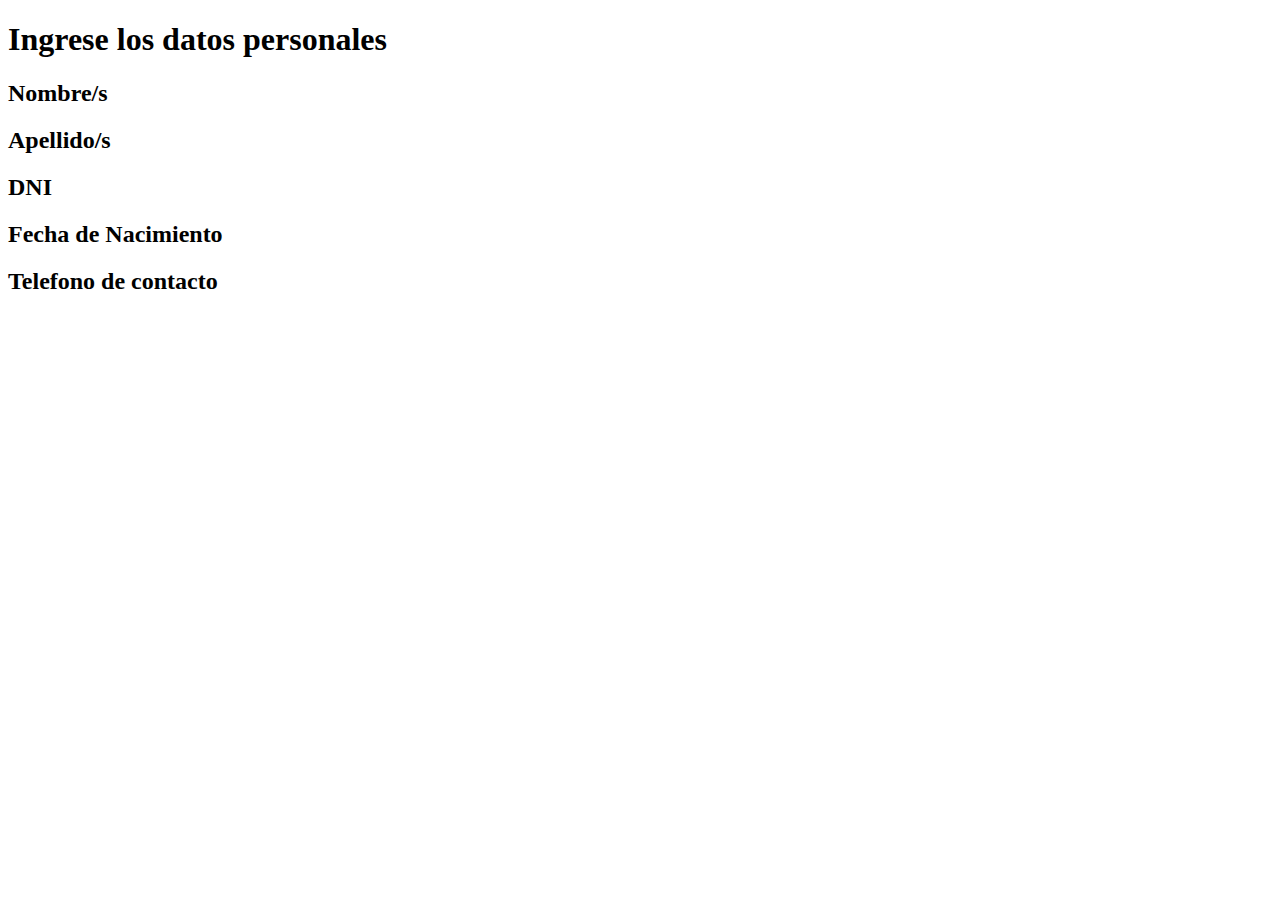
==== datos_personales.html @ 59146549 "mensaje del primer commit" ====
<!DOCTYPE html>
<html lang="en">
<head>
    <meta charset="UTF-8">
    <meta http-equiv="X-UA-Compatible" content="IE=edge">
    <meta name="viewport" content="width=device-width, initial-scale=1.0">

    <title>Datos Personales</title>
</head>
<body>
    <h1>Ingrese los datos personales</h1>
    <h2>Nombre/s</h2>
    <h2>Apellido/s</h2>
    <h2>DNI</h2>
    <h2>Fecha de Nacimiento</h2>
    <h2>Telefono de contacto</h2>
    <h2></h2>
</body>
</html>
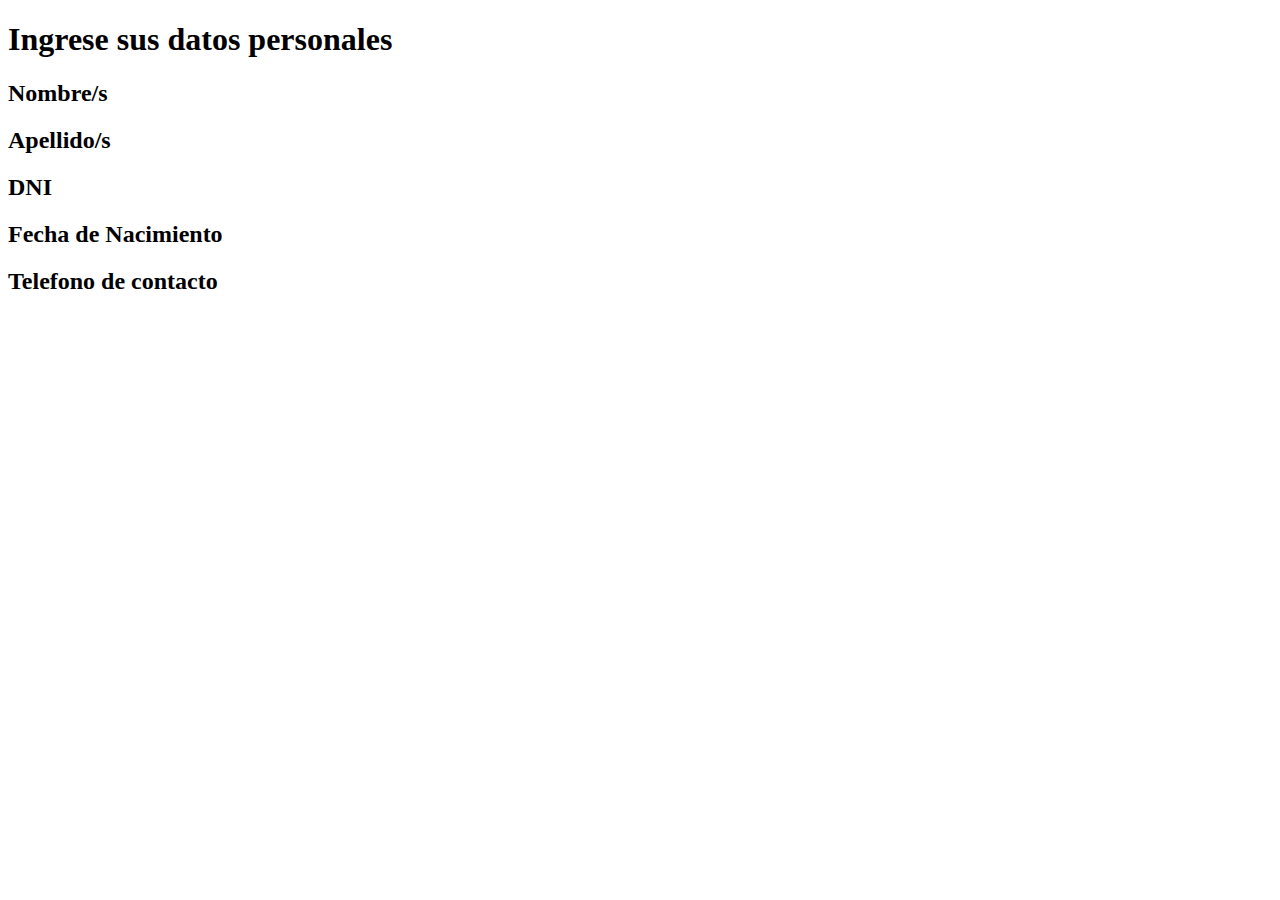
==== commit ba24dd84: "commit 23423423" ====
--- a/datos_personales.html
+++ b/datos_personales.html
@@ -8,12 +8,14 @@
     <title>Datos Personales</title>
 </head>
 <body>
-    <h1>Ingrese los datos personales</h1>
+    <div class="datos">
+    <h1>Ingrese sus datos personales</h1>
     <h2>Nombre/s</h2>
     <h2>Apellido/s</h2>
     <h2>DNI</h2>
     <h2>Fecha de Nacimiento</h2>
     <h2>Telefono de contacto</h2>
     <h2></h2>
+</div>
 </body>
 </html>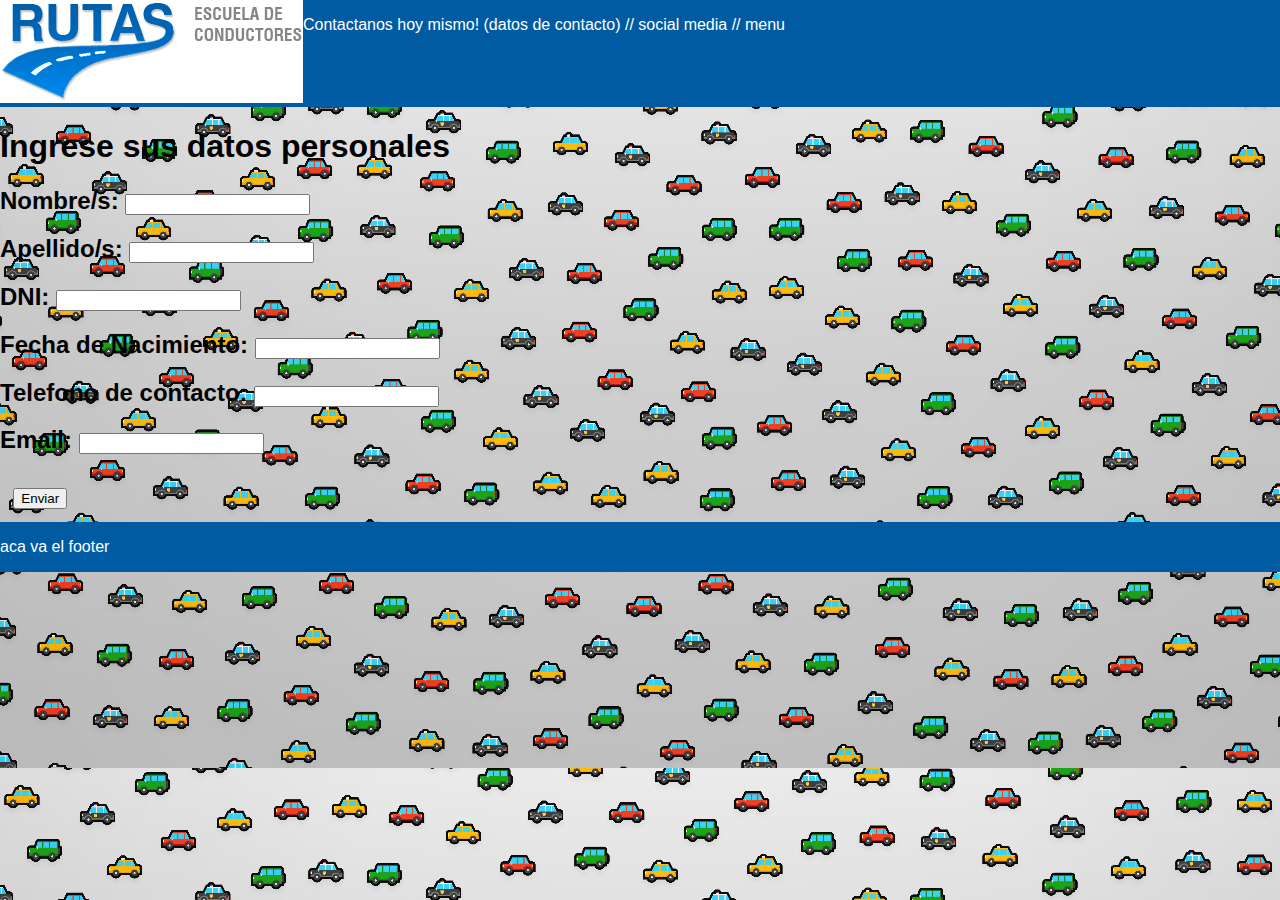
==== commit d50a40b6: "avance 31-10" ====
--- a/datos_personales.html
+++ b/datos_personales.html
@@ -4,18 +4,29 @@
     <meta charset="UTF-8">
     <meta http-equiv="X-UA-Compatible" content="IE=edge">
     <meta name="viewport" content="width=device-width, initial-scale=1.0">
-
+    <link rel="stylesheet" href="styles/style.css" type="text/css">
+    <link rel="shortcut icon" href="./img/favicon.png" type="image/x-icon" />
     <title>Datos Personales</title>
 </head>
 <body>
-    <div class="datos">
-    <h1>Ingrese sus datos personales</h1>
-    <h2>Nombre/s</h2>
-    <h2>Apellido/s</h2>
-    <h2>DNI</h2>
-    <h2>Fecha de Nacimiento</h2>
-    <h2>Telefono de contacto</h2>
-    <h2></h2>
-</div>
+    <header>
+        <a href="index.html"> <img src="img/LOGO.png" class="logoImg"> </img> </a>
+        <h7>Contactanos hoy mismo! (datos de contacto) //  social media  // menu</h7>
+    </header>
+    <form>
+        <h1>Ingrese sus datos personales</h1>
+        <div class="datos">
+            <h2>Nombre/s: <input type="text"></h2>
+            <h2>Apellido/s: <input type="text"></h2>
+            <h2>DNI: <input type="text"></h2>
+            <h2>Fecha de Nacimiento: <input type="text"></h2>
+            <h2>Telefono de contacto: <input type="text"></h2>
+            <h2>Email: <input type="email"></h2>
+            <h2></h2>
+        </div>
+        <button type="submit">Enviar</button>
+    </form>
+
+    <footer><h7>aca va el footer</h7></footer>
 </body>
 </html>--- a/styles/style.css
+++ b/styles/style.css
@@ -0,0 +1,69 @@
+body {
+    display: block;
+    margin: 0;
+    padding: 0;
+    border: 0;
+    font-family: Arial;
+    background-image: url("/img/fondo.png");
+
+    /* background: center / contain no-repeat url("../../media/examples/firefox-logo.svg"),
+            #eee 35% url("../../media/examples/lizard.png"); */
+    
+}
+
+header{
+    background-color: #005ba3;
+    /*margin: 1em 0 0 1em;*/
+    content-visibility: auto;
+    display: flex;
+}
+
+h7 {
+    display: block;
+    font-size: 1em;
+    margin-block-start: 0;
+    margin-block-end: 0;
+    margin-top: 1em;
+    margin-bottom: 1em;
+    /* font-weight: bold; */
+    color: white;
+}
+
+footer{
+    background-color: #005ba3;
+    content-visibility: auto;
+    display: block;
+    
+}
+
+MENU{
+    text-align: center;
+    display: inline-block;
+    background-color: #005ba3;
+    /* margin-inline-end: 1em;
+    margin-inline-start: 1em; */
+    /* margin-block-end: 1em;
+    margin-block-start: 1em; */
+    margin-inline: 1em;
+}
+
+button{
+    margin: 1em;
+}
+/* article{
+    /* background-image: url("/img/fondo.png"); 
+} */
+
+.logoImg {
+    background-color: white;
+}
+
+.datos{
+    display: block;
+}
+
+/* .menuDIV {
+    text-align: center;
+    display: inline-block;
+    background-color: #005ba3;
+} */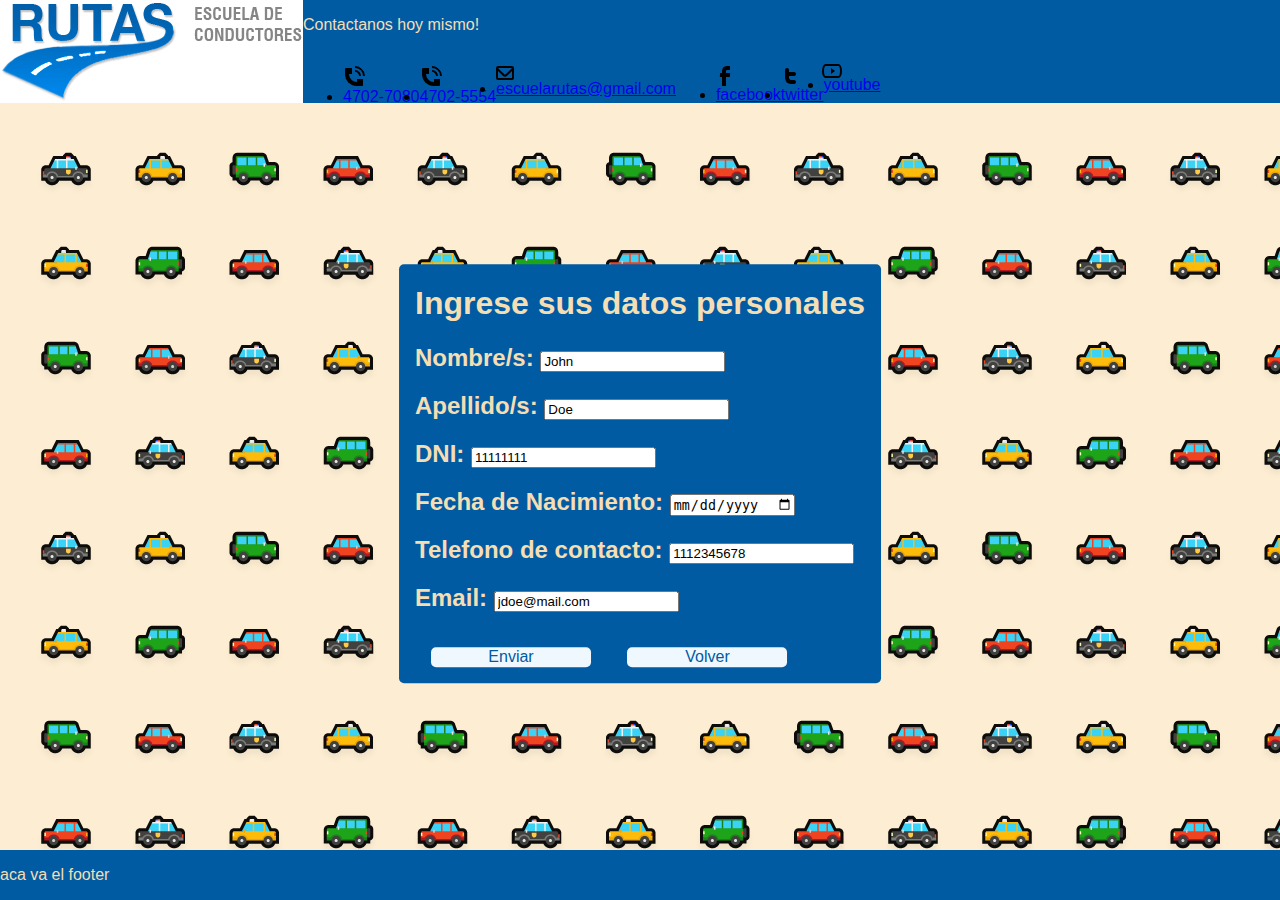
==== commit 8acb6e43: "cambios al 2-11" ====
--- a/datos_personales.html
+++ b/datos_personales.html
@@ -1,32 +1,67 @@
 <!DOCTYPE html>
 <html lang="en">
-<head>
+  <head>
     <meta charset="UTF-8">
-    <meta http-equiv="X-UA-Compatible" content="IE=edge">
-    <meta name="viewport" content="width=device-width, initial-scale=1.0">
-    <link rel="stylesheet" href="styles/style.css" type="text/css">
+    <meta http-equiv="X-UA-Compatible" content="IE=edge" >
+    <meta name="viewport" content="width=device-width, initial-scale=1.0" />
+    <link rel="stylesheet" href="styles/style.css" type="text/css" />
+    <link rel="stylesheet" href="styles/icons.css" type="text/css">
     <link rel="shortcut icon" href="./img/favicon.png" type="image/x-icon" />
     <title>Datos Personales</title>
-</head>
-<body>
+  </head>
+  <body>
     <header>
-        <a href="index.html"> <img src="img/LOGO.png" class="logoImg"> </img> </a>
-        <h7>Contactanos hoy mismo! (datos de contacto) //  social media  // menu</h7>
-    </header>
-    <form>
-        <h1>Ingrese sus datos personales</h1>
-        <div class="datos">
-            <h2>Nombre/s: <input type="text"></h2>
-            <h2>Apellido/s: <input type="text"></h2>
-            <h2>DNI: <input type="text"></h2>
-            <h2>Fecha de Nacimiento: <input type="text"></h2>
-            <h2>Telefono de contacto: <input type="text"></h2>
-            <h2>Email: <input type="email"></h2>
-            <h2></h2>
-        </div>
-        <button type="submit">Enviar</button>
-    </form>
+      <a href="index.html"> <img src="img/LOGO.png" class="logoImg"></a>
+      <!-- <h7 >Contactanos hoy mismo! (datos de contacto) // social media // menu-hamburguesa</h7> -->
+      <div class="Contacto">
+       <h7>Contactanos hoy mismo!  </h7> 
+       <!-- <a href="mailto:escuelarutas@gmail.com">Mail</a> -->
+    <!-- <div class="gg-menu-round"> -->
+          <div>
+      <ul class="contact_details">
+                  <li class="phone"><i class="gg-phone"></i><a href="tel:4702-7080">4702-7080</a></li>
+                  <li class="phone"><i class="gg-phone"></i><a href="tel:4702-5554">4702-5554</a></li>
+                  <li class="mail"><i class="gg-mail"></i><a href="mailto:escuelarutas@gmail.com">escuelarutas@gmail.com</a></li>
+      </ul>
+      <ul class="social">
+                  <li class="facebook">
+                      <i class="gg-facebook"></i>
+                      <a target="_blank" href="https://www.facebook.com/RutasEscuela" title="Facebook">facebook</a></li>
+                  <li class="twitter">
+                      <i class="gg-twitter"></i>
+                      <a target="_blank" href="https://twitter.com/RutasEscuela" title="Twitter">twitter
+                      </a></li>
+                  <li class="youtube">
+                      <i class="gg-youtube"></i>
+                      <a target="_blank" href="https://www.youtube.com/channel/UCm8z34hm6WE6pwXm64JR1YQ" title="YouTube">youtube</a></li>
+              </ul>
+
+          </div>
+      </div>
+  </header> 
+
+    <!-- <header>
+      <a href="index.html"> <img src="img/LOGO.png" class="logoImg" /> </a>
+      <h7 >Contactanos hoy mismo! (datos de contacto) // social media //
+        menu-hamburguesa</h7>
+    </header> -->
+    <div class="datos">
+      <h1>Ingrese sus datos personales</h1>
+      <form>
+        <!-- <div class="datos"> -->
+        <h2 for="fname">Nombre/s: <input type="text" id="nombre" name="fname" value="John"/></h2>
+        <h2 for="lname">Apellido/s: <input type="text" id="apellido" name="lname" value="Doe"/></h2>
+        <h2 for="dni">DNI: <input type="text" id="dni" name="dni" value="11111111"/></h2>
+        <h2 for="fechaNac">Fecha de Nacimiento: <input type="date" id="fechaNac" name="fechaNac" value="01/01/2000"/></h2>
+        <h2 for="tel">Telefono de contacto: <input type="tel" id="tel" name="tel" value="1112345678"/></h2>
+        <h2 for="mail">Email: <input type="email" id="mail" name="mail" value="jdoe@mail.com"/></h2>
+
+        <button type="submit" value="Enviar">Enviar</button>
+        <a href="index.html"><button type="button" value="Volver">Volver</button></a>
+        <!-- <button type="submit">Enviar</button> -->
+      </form>
+    </div>
 
     <footer><h7>aca va el footer</h7></footer>
-</body>
-</html>+  </body>
+</html>
--- a/styles/style.css
+++ b/styles/style.css
@@ -1,69 +1,106 @@
-body {
-    display: block;
-    margin: 0;
-    padding: 0;
-    border: 0;
-    font-family: Arial;
-    background-image: url("/img/fondo.png");
-
-    /* background: center / contain no-repeat url("../../media/examples/firefox-logo.svg"),
-            #eee 35% url("../../media/examples/lizard.png"); */
-    
+header {
+  background-color: #005ba3;
+  content-visibility: auto; 
+   display: flex; 
+   /*justify-content: center; */
+   /* max-width: 10px;  */
+   max-height: 103px;
 }
 
-header{
-    background-color: #005ba3;
-    /*margin: 1em 0 0 1em;*/
-    content-visibility: auto;
-    display: flex;
+body {
+  display: block;
+  margin: 0;
+  padding: 0;
+  border: 0;
+  font-family: Arial;
+  background-image: url("/img/fondo.png");
 }
 
 h7 {
-    display: block;
-    font-size: 1em;
-    margin-block-start: 0;
-    margin-block-end: 0;
-    margin-top: 1em;
-    margin-bottom: 1em;
-    /* font-weight: bold; */
-    color: white;
+  display: block;
+  font-size: 1em;
+  margin-block-start: 0;
+  margin-block-end: 0;
+  margin-top: 1em;
+  margin-bottom: 1em;
+  /* font-weight: bold; */
+  color: wheat;
 }
 
-footer{
-    background-color: #005ba3;
-    content-visibility: auto;
-    display: block;
-    
+article {
+  padding-inline-start: 0em;
+  display: flex;
+  justify-content: center;
 }
 
-MENU{
-    text-align: center;
-    display: inline-block;
-    background-color: #005ba3;
-    /* margin-inline-end: 1em;
-    margin-inline-start: 1em; */
-    /* margin-block-end: 1em;
-    margin-block-start: 1em; */
-    margin-inline: 1em;
+form {
+  /* background-color: #005ba3; */
+  /* padding-inline-start: 0em;
+  display: flex;
+  justify-content: center; */
+  display: block;
 }
 
-button{
-    margin: 1em;
+MENU {
+  text-align: center;
+  display: inline-block;
+  background-color: #005ba3;
+  color: wheat;
+  padding-inline-start: 0em;
+  padding: 0em 1em 0em 1em;
+  border-radius: 5px;
 }
-/* article{
-    /* background-image: url("/img/fondo.png"); 
-} */
+
+button {
+  /* margin: 1em; */
+  /* display: ; */
+  background-color: aliceblue;
+  color: #005ba3;
+  width: 10em;
+  font-size: medium;
+  font-style: normal;
+  border-color: aliceblue;
+  border-style: hidden;
+  border-radius: 5px;
+  margin: 1em;
+}
+
+footer {
+  background-color: #005ba3;
+  content-visibility: auto;
+  display: block;
+  position: absolute;
+  width: 100%;
+  bottom: 0px;
+}
 
 .logoImg {
-    background-color: white;
+  background-color: white;
 }
 
-.datos{
-    display: block;
+.datos {
+  background-color: #005ba3;
+  color: wheat;
+  margin-top: 1.5em;
+  position: absolute;
+  top: 50%;
+  left: 50%;
+  transform: translate(-50%, -50%);
+  padding: 0em 1em 0em 1em;
+  border-radius: 5px;
 }
 
-/* .menuDIV {
-    text-align: center;
-    display: inline-block;
-    background-color: #005ba3;
-} */+.social{
+  display: flex; 
+  float: right;
+  /* align-items: flex-end; */
+}
+.contacto{
+  display: flex; 
+  align-items: stretch;
+}
+
+.contact_details{
+  display: flex; 
+  float: left;
+}--- a/styles/icons.css
+++ b/styles/icons.css
@@ -0,0 +1,191 @@
+.gg-menu-round {
+  box-sizing: border-box;
+  position: relative;
+  display: block;
+  transform: scale(var(--ggs, 1));
+  width: 22px;
+  height: 22px;
+  border-radius: 24px;
+  border: 2px solid;
+}
+.gg-menu-round::before {
+  content: "";
+  display: block;
+  box-sizing: border-box;
+  position: absolute;
+  width: 10px;
+  height: 2px;
+  background: currentColor;
+  border-radius: 3px;
+  top: 4px;
+  left: 4px;
+  box-shadow: 0 4px 0, 0 8px 0;
+}
+
+.gg-phone {
+  box-sizing: border-box;
+  position: relative;
+  display: block;
+  width: 22px;
+  height: 22px;
+  transform: scale(var(--ggs, 1));
+}
+
+.gg-phone::after,
+.gg-phone::before {
+  content: "";
+  display: block;
+  box-sizing: border-box;
+  position: absolute;
+}
+
+.gg-phone::after {
+  width: 18px;
+  height: 18px;
+  border-top-left-radius: 1px;
+  border-bottom-right-radius: 1px;
+  border-bottom-left-radius: 12px;
+  border-left: 4px solid;
+  border-bottom: 4px solid;
+  left: 2px;
+  bottom: 2px;
+  background: linear-gradient(to left, currentColor 10px, transparent 0)
+      no-repeat right 11px/6px 4px,
+    linear-gradient(to left, currentColor 10px, transparent 0) no-repeat -1px 0/4px
+      6px;
+}
+
+.gg-phone::before {
+  width: 20px;
+  height: 20px;
+  border: 6px double;
+  border-top-color: transparent;
+  border-bottom-color: transparent;
+  border-left-color: transparent;
+  border-radius: 50%;
+  transform: rotate(-45deg);
+  bottom: 2px;
+  left: 2px;
+}
+
+.gg-mail,
+.gg-mail::after {
+  display: block;
+  box-sizing: border-box;
+  height: 14px;
+  border: 2px solid;
+}
+
+.gg-mail {
+  overflow: hidden;
+  transform: scale(var(--ggs, 1));
+  position: relative;
+  width: 18px;
+  border-radius: 2px;
+}
+
+.gg-mail::after {
+  content: "";
+  position: absolute;
+  border-radius: 3px;
+  width: 14px;
+  transform: rotate(-45deg);
+  bottom: 3px;
+  left: 0;
+}
+
+.gg-facebook {
+  box-sizing: border-box;
+  position: relative;
+  display: block;
+  transform: scale(var(--ggs, 1));
+  width: 20px;
+  height: 20px;
+}
+
+.gg-facebook::after,
+.gg-facebook::before {
+  content: "";
+  display: block;
+  position: absolute;
+  box-sizing: border-box;
+}
+
+.gg-facebook::before {
+  width: 8px;
+  height: 20px;
+  border-left: 4px solid;
+  border-top: 4px solid;
+  border-top-left-radius: 5px;
+  left: 6px;
+}
+
+.gg-facebook::after {
+  width: 10px;
+  height: 4px;
+  background: currentColor;
+  top: 7px;
+  left: 4px;
+  transform: skew(-5deg);
+}
+
+.gg-twitter {
+  box-sizing: border-box;
+  position: relative;
+  display: block;
+  transform: scale(var(--ggs, 1));
+  width: 20px;
+  height: 20px;
+}
+
+.gg-twitter::after,
+.gg-twitter::before {
+  content: "";
+  display: block;
+  position: absolute;
+  box-sizing: border-box;
+  left: 4px;
+}
+
+.gg-twitter::before {
+  width: 9px;
+  height: 14px;
+  border-left: 4px solid;
+  border-bottom: 4px solid;
+  border-bottom-left-radius: 6px;
+  background: linear-gradient(to left, currentColor 12px, transparent 0)
+    no-repeat center 2px/10px 4px;
+  top: 4px;
+}
+
+.gg-twitter::after {
+  width: 4px;
+  height: 4px;
+  background: currentColor;
+  border-radius: 20px;
+  top: 2px;
+  box-shadow: 7px 4px 0, 7px 12px 0;
+}
+
+.gg-youtube {
+  box-sizing: border-box;
+  position: relative;
+  display: block;
+  transform: scale(var(--ggs, 1));
+  width: 16px;
+  height: 10px;
+  box-shadow: 0 0 0 2px;
+  border-radius: 15px 15px 15px 15px / 45px 45px 45px 45px;
+}
+
+.gg-youtube::before {
+  content: "";
+  display: block;
+  box-sizing: border-box;
+  position: absolute;
+  left: 7px;
+  top: 2px;
+  border-left: 4px solid currentColor;
+  border-top: 3px solid transparent;
+  border-bottom: 3px solid transparent;
+}
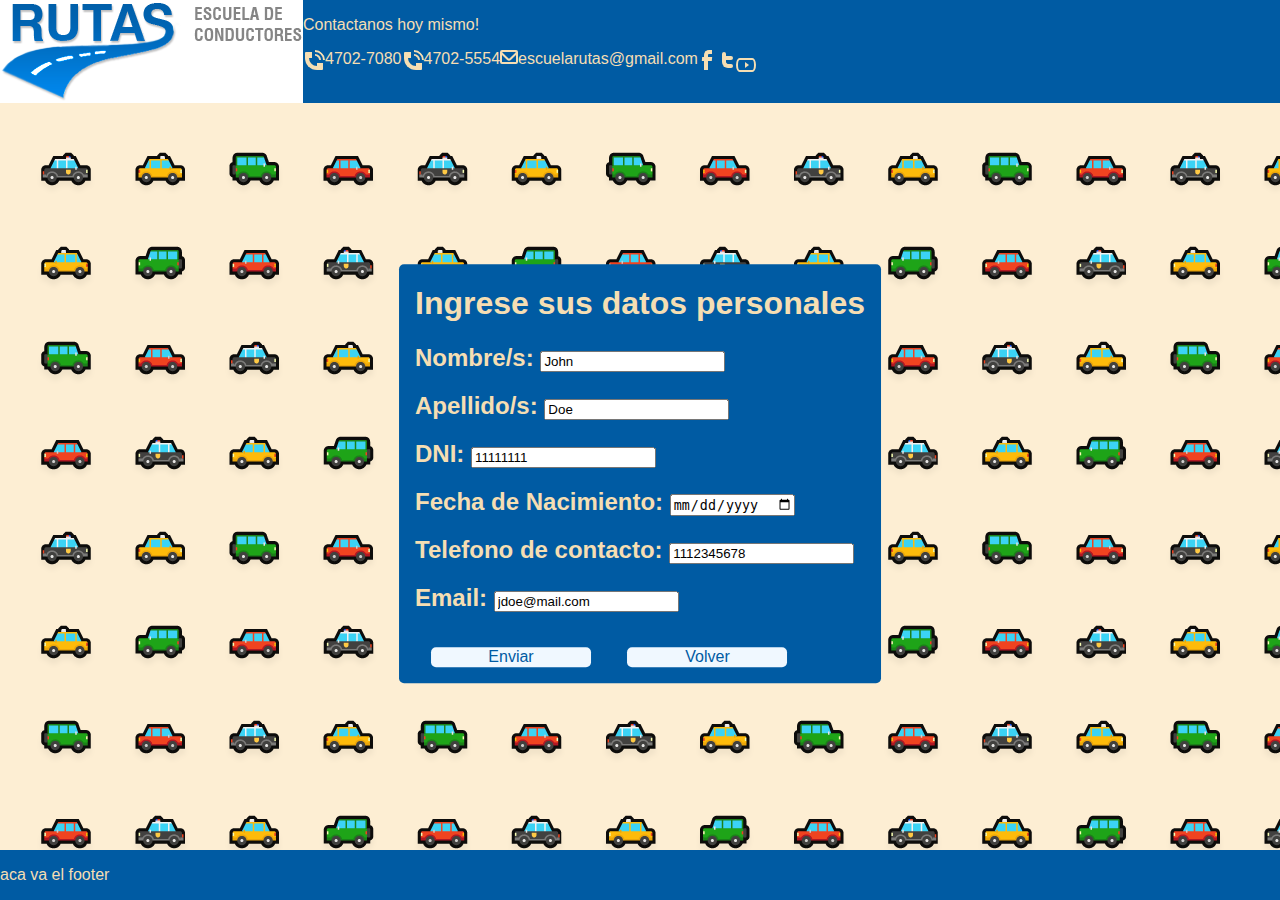
==== commit 77f6f540: "cambios al 7-11" ====
--- a/datos_personales.html
+++ b/datos_personales.html
@@ -1,63 +1,75 @@
 <!DOCTYPE html>
 <html lang="en">
   <head>
-    <meta charset="UTF-8">
-    <meta http-equiv="X-UA-Compatible" content="IE=edge" >
+    <meta charset="UTF-8" />
+    <meta http-equiv="X-UA-Compatible" content="IE=edge" />
     <meta name="viewport" content="width=device-width, initial-scale=1.0" />
     <link rel="stylesheet" href="styles/style.css" type="text/css" />
-    <link rel="stylesheet" href="styles/icons.css" type="text/css">
+    <link rel="stylesheet" href="styles/icons.css" type="text/css" />
     <link rel="shortcut icon" href="./img/favicon.png" type="image/x-icon" />
     <title>Datos Personales</title>
   </head>
   <body>
     <header>
-      <a href="index.html"> <img src="img/LOGO.png" class="logoImg"></a>
+      <a href="index.html"> <img src="img/LOGO.png" class="logoImg" /></a>
       <!-- <h7 >Contactanos hoy mismo! (datos de contacto) // social media // menu-hamburguesa</h7> -->
       <div class="Contacto">
-       <h7>Contactanos hoy mismo!  </h7> 
-       <!-- <a href="mailto:escuelarutas@gmail.com">Mail</a> -->
-    <!-- <div class="gg-menu-round"> -->
-          <div>
-      <ul class="contact_details">
-                  <li class="phone"><i class="gg-phone"></i><a href="tel:4702-7080">4702-7080</a></li>
-                  <li class="phone"><i class="gg-phone"></i><a href="tel:4702-5554">4702-5554</a></li>
-                  <li class="mail"><i class="gg-mail"></i><a href="mailto:escuelarutas@gmail.com">escuelarutas@gmail.com</a></li>
-      </ul>
-      <ul class="social">
-                  <li class="facebook">
-                      <i class="gg-facebook"></i>
-                      <a target="_blank" href="https://www.facebook.com/RutasEscuela" title="Facebook">facebook</a></li>
-                  <li class="twitter">
-                      <i class="gg-twitter"></i>
-                      <a target="_blank" href="https://twitter.com/RutasEscuela" title="Twitter">twitter
-                      </a></li>
-                  <li class="youtube">
-                      <i class="gg-youtube"></i>
-                      <a target="_blank" href="https://www.youtube.com/channel/UCm8z34hm6WE6pwXm64JR1YQ" title="YouTube">youtube</a></li>
-              </ul>
+        <h7>Contactanos hoy mismo! </h7>
+        <!-- <div class="gg-menu-round"> -->
+        <div class="contact_details">
+          <i class="gg-phone"></i><a href="tel:4702-7080">4702-7080</a>
+          <i class="gg-phone"></i><a href="tel:4702-5554">4702-5554</a>
+          <i class="gg-mail"></i><a href="mailto:escuelarutas@gmail.com">escuelarutas@gmail.com</a>
+        </div>
 
-          </div>
+        <div class="social">
+          <i class="gg-facebook"></i>
+          <a target="_blank"
+            href="https://www.facebook.com/RutasEscuela"
+            title="Facebook"></a>
+          <i class="gg-twitter"></i>
+          <a target="_blank"
+            href="https://twitter.com/RutasEscuela"
+            title="Twitter"></a>
+          <i class="gg-youtube"></i>
+          <a target="_blank"
+            href="https://www.youtube.com/channel/UCm8z34hm6WE6pwXm64JR1YQ"
+            title="YouTube"></a>
+        </div>
       </div>
-  </header> 
+    </header>
 
-    <!-- <header>
-      <a href="index.html"> <img src="img/LOGO.png" class="logoImg" /> </a>
-      <h7 >Contactanos hoy mismo! (datos de contacto) // social media //
-        menu-hamburguesa</h7>
-    </header> -->
     <div class="datos">
       <h1>Ingrese sus datos personales</h1>
       <form>
         <!-- <div class="datos"> -->
-        <h2 for="fname">Nombre/s: <input type="text" id="nombre" name="fname" value="John"/></h2>
-        <h2 for="lname">Apellido/s: <input type="text" id="apellido" name="lname" value="Doe"/></h2>
-        <h2 for="dni">DNI: <input type="text" id="dni" name="dni" value="11111111"/></h2>
-        <h2 for="fechaNac">Fecha de Nacimiento: <input type="date" id="fechaNac" name="fechaNac" value="01/01/2000"/></h2>
-        <h2 for="tel">Telefono de contacto: <input type="tel" id="tel" name="tel" value="1112345678"/></h2>
-        <h2 for="mail">Email: <input type="email" id="mail" name="mail" value="jdoe@mail.com"/></h2>
+        <h2 for="fname">
+          Nombre/s: <input type="text" id="nombre" name="fname" value="John" />
+        </h2>
+        <h2 for="lname">
+          Apellido/s:
+          <input type="text" id="apellido" name="lname" value="Doe" />
+        </h2>
+        <h2 for="dni">
+          DNI: <input type="text" id="dni" name="dni" value="11111111" />
+        </h2>
+        <h2 for="fechaNac">
+          Fecha de Nacimiento:
+          <input type="date" id="fechaNac" name="fechaNac" value="01/01/2000" />
+        </h2>
+        <h2 for="tel">
+          Telefono de contacto:
+          <input type="tel" id="tel" name="tel" value="1112345678" />
+        </h2>
+        <h2 for="mail">
+          Email:
+          <input type="email" id="mail" name="mail" value="jdoe@mail.com" />
+        </h2>
 
         <button type="submit" value="Enviar">Enviar</button>
-        <a href="index.html"><button type="button" value="Volver">Volver</button></a>
+        <a href="index.html">
+          <button type="button" value="Volver">Volver</button>
+        </a>
         <!-- <button type="submit">Enviar</button> -->
       </form>
     </div>
--- a/styles/style.css
+++ b/styles/style.css
@@ -1,10 +1,10 @@
 header {
   background-color: #005ba3;
-  content-visibility: auto; 
-   display: flex; 
-   /*justify-content: center; */
-   /* max-width: 10px;  */
-   max-height: 103px;
+  content-visibility: auto;
+  display: flex;
+  /*justify-content: center; */
+  /* max-width: 10px;  */
+  max-height: 103px;
 }
 
 body {
@@ -74,8 +74,29 @@
   bottom: 0px;
 }
 
+a {
+  text-decoration: none;
+  outline: 0;
+  font: inherit;
+  color: wheat;
+}
+
+MENU > i {
+  margin: 0 auto;
+}
+
+img {
+  max-height: 103px;
+}
+
 .logoImg {
   background-color: white;
+}
+
+@media only screen and (max-width: 768px) {
+  .logoImg {
+    display: none;
+  }
 }
 
 .datos {
@@ -90,17 +111,53 @@
   border-radius: 5px;
 }
 
-.social{
-  display: flex; 
+.social {
+  display: flex;
   float: right;
-  /* align-items: flex-end; */
-}
-.contacto{
-  display: flex; 
-  align-items: stretch;
+  align-items: flex-end;
+  color: wheat !important;
 }
 
-.contact_details{
-  display: flex; 
+.contacto {
+  display: flex;
+  align-items: stretch;
+  /* color: wheat; */
+  right: 50px;
+}
+
+.contact_details {
+  display: flex;
   float: left;
-}+  color: wheat !important;
+}
+
+.no {
+  font-weight: bold;
+}
+
+.no-line {
+  margin-block: 0px;
+  border-style: dashed none;
+}
+
+/* .whatsapp{
+  display: none;
+}*/
+
+/*@media only screen and (max-width: 768px) { */
+/* .whatsapp{
+    display: block;
+    position: fixed;
+    right: 5px;
+    bottom: 5px;
+    z-index: 1;
+  } */
+/* } */
+
+.whatsapp {
+  display: block;
+  position: fixed;
+  right: 5px;
+  bottom: 50px;
+  z-index: 1;
+}
--- a/styles/icons.css
+++ b/styles/icons.css
@@ -1,7 +1,7 @@
 .gg-menu-round {
   box-sizing: border-box;
   position: relative;
-  display: block;
+  /* display: block; */
   transform: scale(var(--ggs, 1));
   width: 22px;
   height: 22px;
@@ -10,7 +10,7 @@
 }
 .gg-menu-round::before {
   content: "";
-  display: block;
+  /* display: block; */
   box-sizing: border-box;
   position: absolute;
   width: 10px;
@@ -25,7 +25,7 @@
 .gg-phone {
   box-sizing: border-box;
   position: relative;
-  display: block;
+  /* display: block; */
   width: 22px;
   height: 22px;
   transform: scale(var(--ggs, 1));
@@ -34,7 +34,7 @@
 .gg-phone::after,
 .gg-phone::before {
   content: "";
-  display: block;
+  /* display: block; */
   box-sizing: border-box;
   position: absolute;
 }
@@ -70,7 +70,7 @@
 
 .gg-mail,
 .gg-mail::after {
-  display: block;
+  /* display: block; */
   box-sizing: border-box;
   height: 14px;
   border: 2px solid;
@@ -97,7 +97,7 @@
 .gg-facebook {
   box-sizing: border-box;
   position: relative;
-  display: block;
+  /* display: block; */
   transform: scale(var(--ggs, 1));
   width: 20px;
   height: 20px;
@@ -106,7 +106,7 @@
 .gg-facebook::after,
 .gg-facebook::before {
   content: "";
-  display: block;
+  /* display: block; */
   position: absolute;
   box-sizing: border-box;
 }
@@ -132,7 +132,7 @@
 .gg-twitter {
   box-sizing: border-box;
   position: relative;
-  display: block;
+  /* display: block; */
   transform: scale(var(--ggs, 1));
   width: 20px;
   height: 20px;
@@ -141,7 +141,7 @@
 .gg-twitter::after,
 .gg-twitter::before {
   content: "";
-  display: block;
+  /* display: block; */
   position: absolute;
   box-sizing: border-box;
   left: 4px;
@@ -170,7 +170,7 @@
 .gg-youtube {
   box-sizing: border-box;
   position: relative;
-  display: block;
+  /* display: block; */
   transform: scale(var(--ggs, 1));
   width: 16px;
   height: 10px;
@@ -180,7 +180,7 @@
 
 .gg-youtube::before {
   content: "";
-  display: block;
+  /* display: block; */
   box-sizing: border-box;
   position: absolute;
   left: 7px;
@@ -189,3 +189,77 @@
   border-top: 3px solid transparent;
   border-bottom: 3px solid transparent;
 }
+
+.gg-arrow-down-o {
+  box-sizing: border-box;
+  position: relative;
+  display: block;
+  width: 22px;
+  height: 22px;
+  border: 2px solid;
+  transform: scale(var(--ggs, 1));
+  border-radius: 20px;
+}
+
+.gg-arrow-down-o::after,
+.gg-arrow-down-o::before {
+  content: "";
+  display: block;
+  box-sizing: border-box;
+  position: absolute;
+  bottom: 4px;
+}
+
+.gg-arrow-down-o::after {
+  width: 6px;
+  height: 6px;
+  border-bottom: 2px solid;
+  border-left: 2px solid;
+  transform: rotate(-45deg);
+  left: 6px;
+}
+
+.gg-arrow-down-o::before {
+  width: 2px;
+  height: 10px;
+  left: 8px;
+  background: currentColor;
+}
+
+.gg-instagram {
+  box-sizing: border-box;
+  position: relative;
+  display: block;
+  transform: scale(var(--ggs, 1));
+  border: 2px solid transparent;
+  box-shadow: 0 0 0 2px;
+  border-radius: 4px;
+  width: 20px;
+  height: 20px;
+}
+
+.gg-instagram::after,
+.gg-instagram::before {
+  content: "";
+  display: block;
+  box-sizing: border-box;
+  position: absolute;
+}
+
+.gg-instagram::after {
+  border: 2px solid;
+  left: 3px;
+  width: 10px;
+  height: 10px;
+  border-radius: 100%;
+  top: 3px;
+}
+
+.gg-instagram::before {
+  border-radius: 3px;
+  width: 2px;
+  height: 2px;
+  background: currentColor;
+  right: 1px;
+  top: 1px;
+}
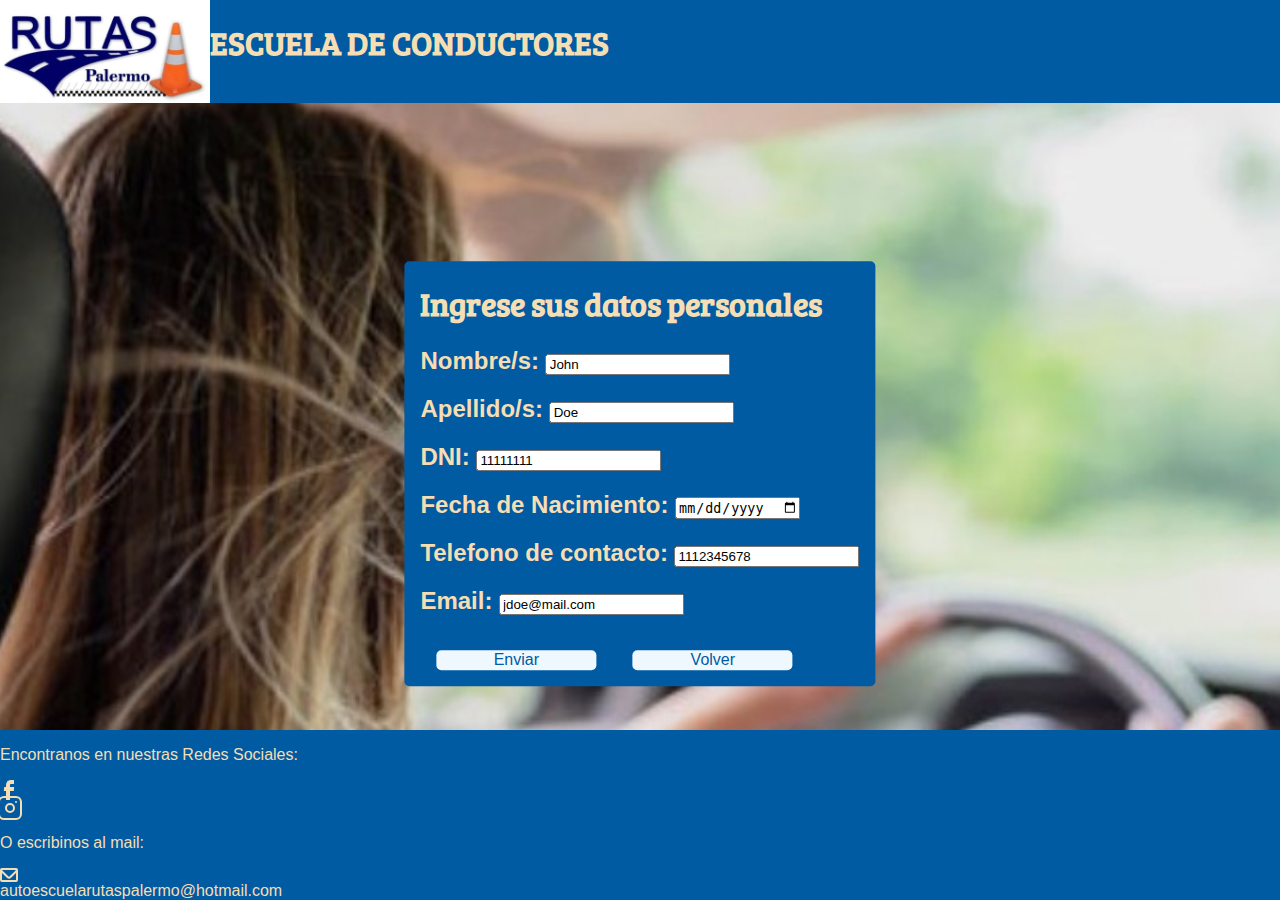
==== commit 0824da7e: "cambios al 23-11" ====
--- a/datos_personales.html
+++ b/datos_personales.html
@@ -7,38 +7,31 @@
     <link rel="stylesheet" href="styles/style.css" type="text/css" />
     <link rel="stylesheet" href="styles/icons.css" type="text/css" />
     <link rel="shortcut icon" href="./img/favicon.png" type="image/x-icon" />
+    <link rel="preconnect" href="https://fonts.googleapis.com" />
+    <link rel="preconnect" href="https://fonts.gstatic.com" crossorigin />
+    <link
+      href="https://fonts.googleapis.com/css2?family=Bree+Serif&display=swap"
+      rel="stylesheet"/>
     <title>Datos Personales</title>
   </head>
   <body>
     <header>
-      <a href="index.html"> <img src="img/LOGO.png" class="logoImg" /></a>
-      <!-- <h7 >Contactanos hoy mismo! (datos de contacto) // social media // menu-hamburguesa</h7> -->
-      <div class="Contacto">
-        <h7>Contactanos hoy mismo! </h7>
-        <!-- <div class="gg-menu-round"> -->
-        <div class="contact_details">
-          <i class="gg-phone"></i><a href="tel:4702-7080">4702-7080</a>
-          <i class="gg-phone"></i><a href="tel:4702-5554">4702-5554</a>
-          <i class="gg-mail"></i><a href="mailto:escuelarutas@gmail.com">escuelarutas@gmail.com</a>
-        </div>
-
-        <div class="social">
-          <i class="gg-facebook"></i>
-          <a target="_blank"
-            href="https://www.facebook.com/RutasEscuela"
-            title="Facebook"></a>
-          <i class="gg-twitter"></i>
-          <a target="_blank"
-            href="https://twitter.com/RutasEscuela"
-            title="Twitter"></a>
-          <i class="gg-youtube"></i>
-          <a target="_blank"
-            href="https://www.youtube.com/channel/UCm8z34hm6WE6pwXm64JR1YQ"
-            title="YouTube"></a>
-        </div>
-      </div>
+      <a href="index.html"> <img src="img/logopalermo-pag.png" class="logoImg" /></a>
+      <!-- <a href="index.html"> <img src="img/LOGO.png" class="logoImg" /></a> -->
+      <h1>
+        ESCUELA DE CONDUCTORES 
+         <!-- <br />
+        RUTAS PALERMO  -->
+      </h1>
     </header>
-
+    <div class="content">
+      <ul class="slider">
+        <li class="img-slider-1"></li>
+        <li class="img-slider-2"></li>
+        <li class="img-slider-3"></li>
+        <li class="img-slider-4"></li>
+      </ul>
+    </div>
     <div class="datos">
       <h1>Ingrese sus datos personales</h1>
       <form>
@@ -73,7 +66,25 @@
         <!-- <button type="submit">Enviar</button> -->
       </form>
     </div>
+    <footer>
+      <div class="social">
+        <h7>Encontranos en nuestras Redes Sociales: </h7>
+        <a href="https://www.facebook.com/AutoescuelaRutasPalermo" target="_blank">
+          <i class="gg-facebook"></i >
+        </a>
+        <BR>
+        <a href="https://instagram.com/autoescuelarutaspalermo?igshid=YmMyMTA2M2Y=" target="_blank" >
+          <i class="gg-instagram"></i>
+        </a>
+      </div>
 
-    <footer><h7>aca va el footer</h7></footer>
+      <div class="contact_details">
+        <h7>O escribinos al mail: </h7>
+        <a href="mailto:autoescuelarutaspalermo@hotmail.com" >
+          <i class="gg-mail"></i>
+           autoescuelarutaspalermo@hotmail.com 
+        </a >
+      </div>
+    </footer>
   </body>
 </html>
--- a/styles/style.css
+++ b/styles/style.css
@@ -2,18 +2,128 @@
   background-color: #005ba3;
   content-visibility: auto;
   display: flex;
-  /*justify-content: center; */
-  /* max-width: 10px;  */
   max-height: 103px;
 }
 
 body {
   display: block;
-  margin: 0;
-  padding: 0;
+  margin: 0px;
+  padding: 0px;
   border: 0;
   font-family: Arial;
-  background-image: url("/img/fondo.png");
+  /* background-image: url("/img/fondo.png"); */
+}
+
+.content{
+  padding: 0px;
+  margin: 0px;
+  width: 100%;
+  height: 100%;
+}
+
+.slider{
+  width: 100%;
+  height: 100%;
+  position: fixed;
+  top: 0px;
+  left: 0px; 
+  margin-block-start: 0px;
+  margin-block-end: 0px;
+  padding-inline-start: 0px;
+  z-index: -1;
+  list-style: none;
+  /* background-image: url("/img/logo-palermo.png"); */
+  background-position: center center;
+}
+
+.slider li{
+  width: 100%;
+  height: 100%;
+  position: absolute;
+  background-position: center center;
+  margin: 0px;
+  padding: 0px;
+  animation: slider 40s linear infinite;
+  list-style: none;
+  -moz-animation: slider 40s linear infinite;
+  -ms-animation: slider 40s linear infinite;
+  -o-animation: slider 40s linear infinite;
+  -webkit-animation: slider 40s linear infinite;
+
+}
+
+.slider .img-slider-1{
+  background-image: url("/img/cars-city.jpg");
+  animation-delay: 10s;
+  background-repeat: no-repeat;
+  background-position: center center;
+  background-attachment: fixed;
+  background-size: cover;
+}
+
+.slider .img-slider-2{
+  background-image: url("/img/auto_fondo.jpg");
+  animation-delay: 20s;
+  background-repeat: no-repeat;
+  background-position: center center;
+  background-attachment: fixed;
+  background-size: cover;
+}
+
+.slider .img-slider-3{
+  background-image: url("/img/woman-driving.JPG");
+  animation-delay: 30s;
+  background-repeat: no-repeat;
+  background-position: center center;
+  background-attachment: fixed;
+  background-size: cover;
+}
+
+@keyframes slider {
+  0%{opacity: 0; animation-timing-function: ease-in;}
+  10%{opacity: 1; animation-timing-function: ease-out;}
+  25%{opacity: 1; transform: scale(1);}
+  /* 50%{opacity: 0; transform: scale(2);} */
+  50%{opacity: 0; transform: translateX(10000px);}
+  100%{opacity: 0;}
+}
+
+@-moz-keyframes slider {
+  0%{opacity: 0; animation-timing-function: ease-in;}
+  10%{opacity: 1; animation-timing-function: ease-out;}
+  25%{opacity: 1; transform: scale(1);}
+  50%{opacity: 0; transform: scale(2);}
+  100%{opacity: 0;}
+}
+
+@-ms-keyframes slider {
+  0%{opacity: 0; animation-timing-function: ease-in;}
+  10%{opacity: 1; animation-timing-function: ease-out;}
+  25%{opacity: 1; transform: scale(1);}
+  50%{opacity: 0; transform: scale(2);}
+  100%{opacity: 0;}
+}
+
+@-o-keyframes slider {
+  0%{opacity: 0; animation-timing-function: ease-in;}
+  10%{opacity: 1; animation-timing-function: ease-out;}
+  25%{opacity: 1; transform: scale(1);}
+  50%{opacity: 0; transform: scale(2);}
+  100%{opacity: 0;}
+}
+
+@-webkit-keyframes slider {
+  0%{opacity: 0; animation-timing-function: ease-in;}
+  10%{opacity: 1; animation-timing-function: ease-out;}
+  25%{opacity: 1; transform: scale(1);}
+  50%{opacity: 0; transform: scale(2);}
+  100%{opacity: 0;}
+}
+
+@import url("https://fonts.googleapis.com/css2?family=Bree+Serif&display=swap");
+h1 {
+  color: wheat;
+  font-family: "Bree Serif", serif;
 }
 
 h7 {
@@ -31,6 +141,7 @@
   padding-inline-start: 0em;
   display: flex;
   justify-content: center;
+  opacity: 75%;
 }
 
 form {
@@ -43,12 +154,13 @@
 
 MENU {
   text-align: center;
-  display: inline-block;
+  display: inline-block !important;
   background-color: #005ba3;
   color: wheat;
   padding-inline-start: 0em;
   padding: 0em 1em 0em 1em;
   border-radius: 5px;
+  z-index: 1;
 }
 
 button {
@@ -79,6 +191,7 @@
   outline: 0;
   font: inherit;
   color: wheat;
+  display: contents;
 }
 
 MENU > i {
@@ -111,25 +224,46 @@
   border-radius: 5px;
 }
 
-.social {
+/* .contacto {
+  display: flex;
+  align-items: stretch;
+  /* color: wheat; */
+/*position: fixed;
+} */
+
+/* .contacto {
+  left: 0;
+  top: 0;
+  width: 100%;
+  z-index: 30;
+  line-height: 21px;
+  vertical-align: baseline;
+} */
+
+.contact_details {
+  /* float: right; */
+  max-width: 20em;
+  float: LEFT;
+display: block;
+}
+
+/* .social {
+  /* float: LEFT; 
+  max-width: 20em;
+} */
+
+/* .social {
   display: flex;
   float: right;
   align-items: flex-end;
   color: wheat !important;
-}
-
-.contacto {
-  display: flex;
-  align-items: stretch;
-  /* color: wheat; */
-  right: 50px;
-}
-
-.contact_details {
+} */
+
+/* .contact_details {
   display: flex;
   float: left;
   color: wheat !important;
-}
+} */
 
 .no {
   font-weight: bold;
@@ -161,3 +295,18 @@
   bottom: 50px;
   z-index: 1;
 }
+
+#h1margen{
+  margin-left: 1em;
+}
+
+#h7margen{
+  margin-bottom: 0;
+  margin-top: 0;
+}
+
+.copyright_politicas > p, .pol{
+  font-size: 10px;
+  color: wheat;
+}
+
--- a/styles/icons.css
+++ b/styles/icons.css
@@ -70,30 +70,29 @@
 
 .gg-mail,
 .gg-mail::after {
-  /* display: block; */
-  box-sizing: border-box;
-  height: 14px;
-  border: 2px solid;
+ display: block;
+ box-sizing: border-box;
+ height: 14px;
+ border: 2px solid
 }
 
 .gg-mail {
-  overflow: hidden;
-  transform: scale(var(--ggs, 1));
-  position: relative;
-  width: 18px;
-  border-radius: 2px;
+ overflow: hidden;
+ transform: scale(var(--ggs,1));
+ position: relative;
+ width: 18px;
+ border-radius: 2px
 }
 
 .gg-mail::after {
-  content: "";
-  position: absolute;
-  border-radius: 3px;
-  width: 14px;
-  transform: rotate(-45deg);
-  bottom: 3px;
-  left: 0;
-}
-
+ content: "";
+ position: absolute;
+ border-radius: 3px;
+ width: 14px;
+ transform: rotate(-45deg);
+ bottom: 3px;
+ left: 0
+} 
 .gg-facebook {
   box-sizing: border-box;
   position: relative;
